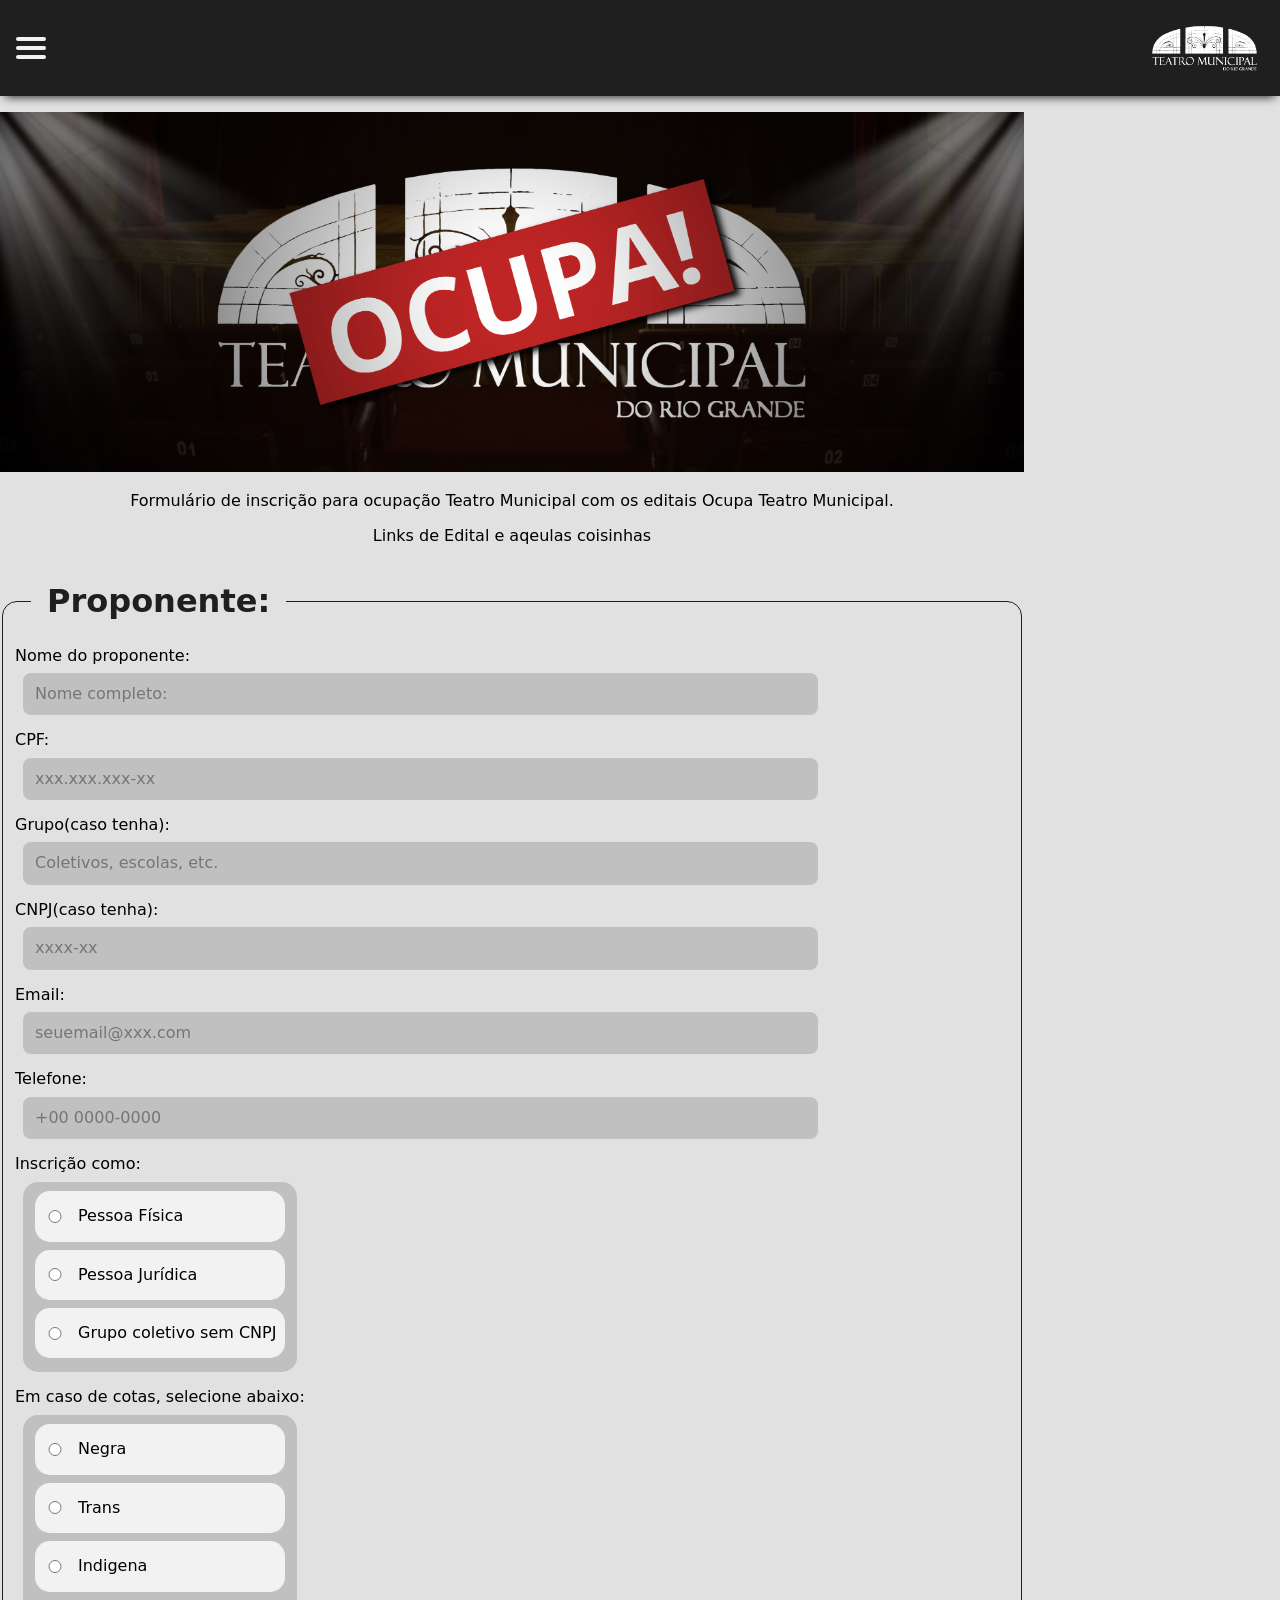
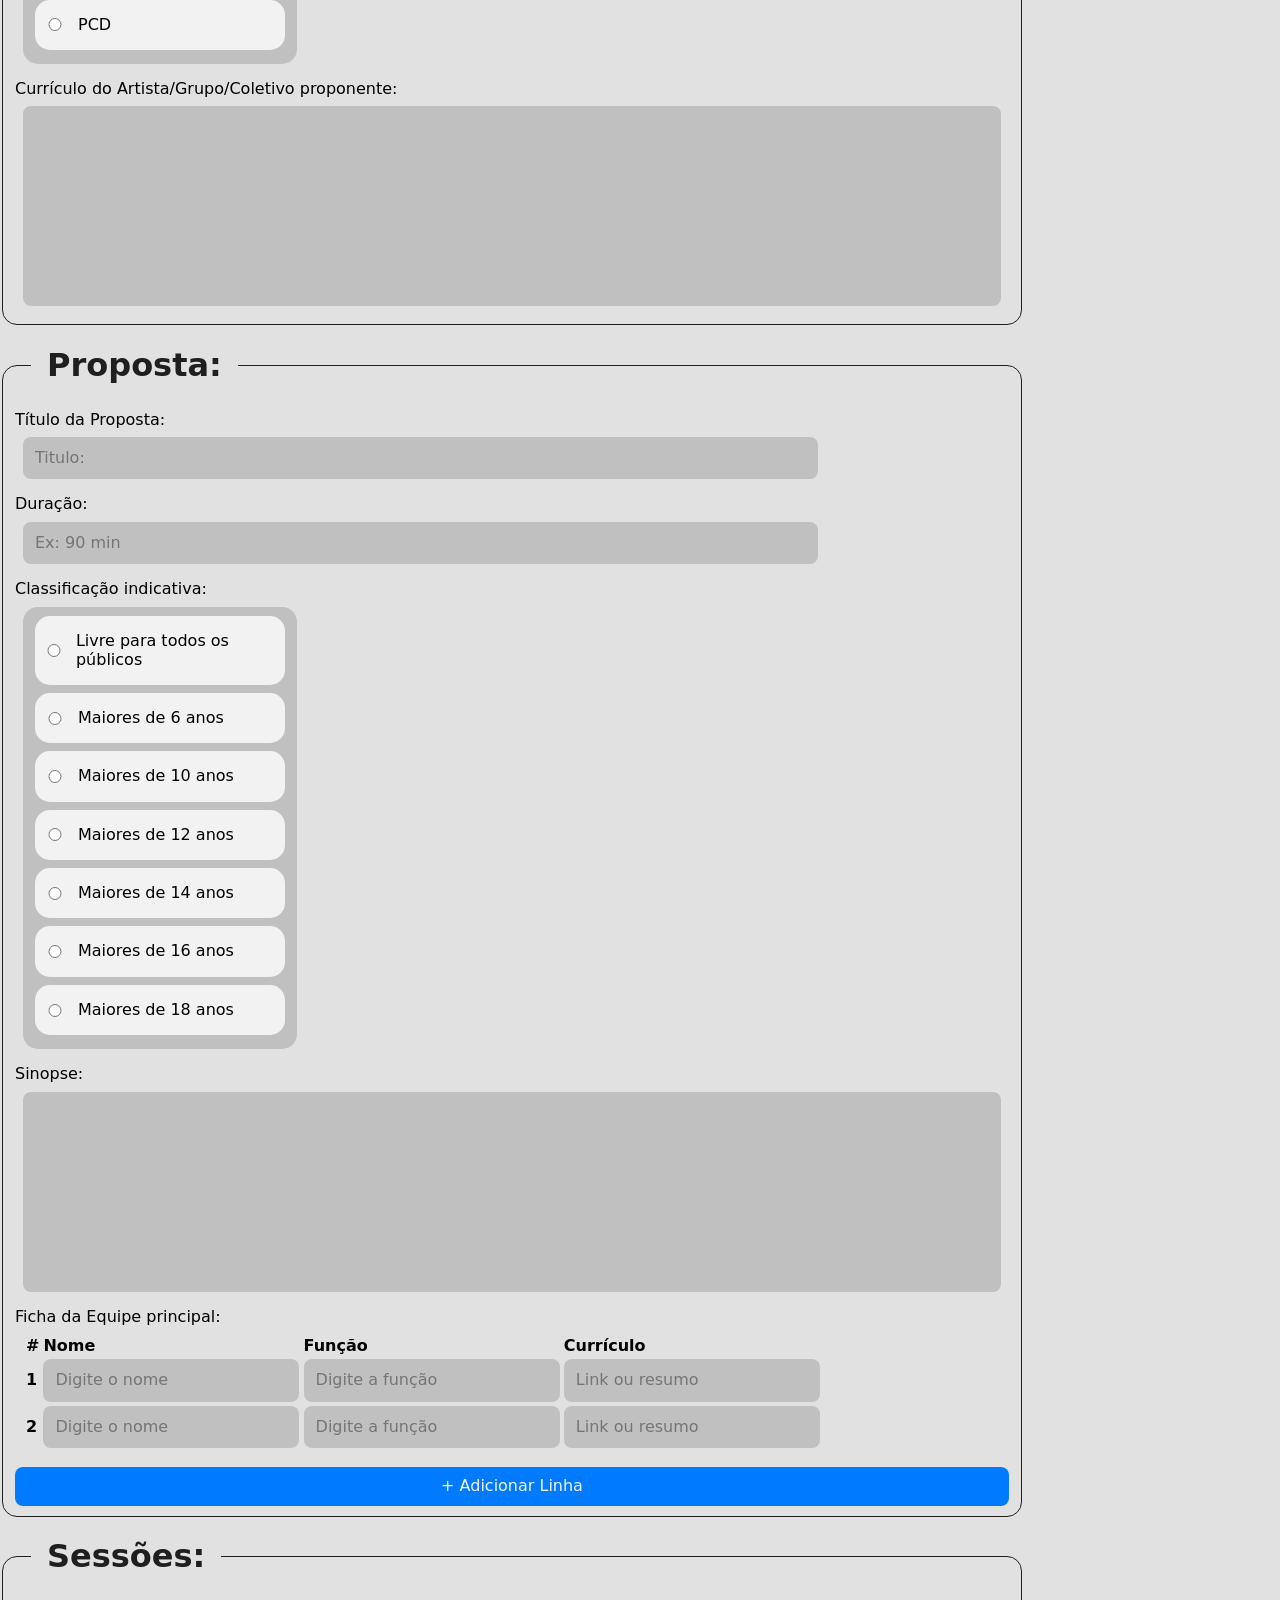
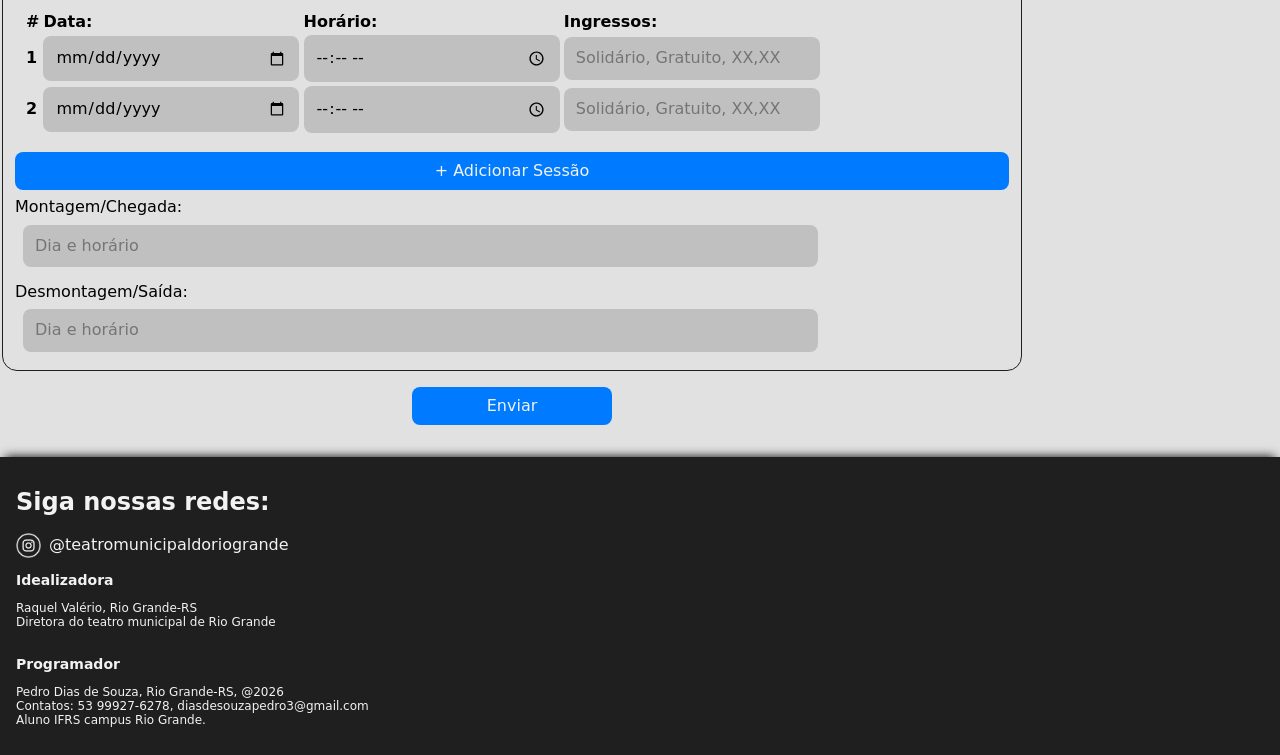
==== cadastro.html @ 5f82aa3b "front semi responsivo" ====
<!DOCTYPE html>
<html lang="pt-br">
<head>
    <meta charset="UTF-8">
    <meta name="viewport" content="width=device-width, initial-scale=1.0">
    <meta name="author" content="Pedro Dias de Souza">
    <meta property="og:title" content="Ocupa Teatro Municipal">
    <meta property="og:description" content="...">
    <meta property="og:url" content="https://teatromunicipaldoriogrande.com">

    <link rel="shortcut icon" href="img/logo.png" type="image/x-icon">

    <link rel="preconnect" href="https://fonts.googleapis.com">
    <link rel="preconnect" href="https://fonts.gstatic.com" crossorigin>
    <link href="https://fonts.googleapis.com/css2?family=Cinzel:wght@400..900&family=Playfair+Display:ital,wght@0,400..900;1,400..900&family=Roboto+Slab:wght@100..900&display=swap" rel="stylesheet">

    <link rel="stylesheet" href="https://cdnjs.cloudflare.com/ajax/libs/modern-normalize/3.0.1/modern-normalize.min.css" integrity="sha512-q6WgHqiHlKyOqslT/lgBgodhd03Wp4BEqKeW6nNtlOY4quzyG3VoQKFrieaCeSnuVseNKRGpGeDU3qPmabCANg==" crossorigin="anonymous" referrerpolicy="no-referrer" />
    <link rel="stylesheet" type="text/css" href="style.css">
    <title>Formulário - Ocupa Teatro Municipal</title>
</head>

<body>
    <meu-header id="Bem-vindo"></meu-header>

    <nav>
        <img src="img/ocupa_banner.png" alt="ocupa_banner" id="banner">
        <p>Formulário de inscrição para ocupação Teatro Municipal com os editais Ocupa Teatro Municipal.</p>
        <p>Links de Edital e aqeulas coisinhas</p>
    </nav>

    <main>
    <form>

        <fieldset>
            <legend><h1>Proponente:</h1></legend>

            <label for="proponente">Nome do proponente:
                <input type="text" placeholder="Nome completo:" id="proponente" required>
            </label>

            <label for="cpf">CPF:
                <input type="text" placeholder="xxx.xxx.xxx-xx" id="cpf" required>
            </label>

            <label for="coletivo">Grupo(caso tenha):
                <input type="text" placeholder="Coletivos, escolas, etc." id="coletivo">
            </label>
        
            <label for="cnpj">CNPJ(caso tenha):
                <input type="text" placeholder="xxxx-xx" id="cnpj">
            </label>
            
            <label for="email">Email:
                <input type="email" placeholder="seuemail@xxx.com" id="email" required>
            </label>

            <label for="email">Telefone:
                <input type="tel" placeholder="+00 0000-0000" id="telefone" required>
            </label>

            <label>Inscrição como:
                <fieldset id="indicativa">
                    <label>
                        <input type="radio" name="inscricao" id="inscricao">
                        <p>Pessoa Física</p>
                    </label>
                    
                    <label>
                        <input type="radio" name="inscricao" id="inscricao">
                        <p>Pessoa Jurídica</p>
                    </label>
    
                    <label>
                        <input type="radio" name="inscricao" id="inscricao">
                        <p>Grupo coletivo sem CNPJ</p>
                    </label>
                </fieldset>
            </label>

            <label>Em caso de cotas, selecione abaixo:
                <fieldset id="indicativa">
                    <label>
                        <input type="radio" name="inscricao" id="inscricao">
                        <p>Negra</p>
                    </label>
                        
                    <label>
                        <input type="radio" name="inscricao" id="inscricao">
                        <p>Trans</p>
                    </label>
        
                    <label>
                        <input type="radio" name="inscricao" id="inscricao">
                        <p>Indigena</p>
                    </label>

                    <label>
                        <input type="radio" name="inscricao" id="inscricao">
                        <p>PCD</p>
                    </label>
                </fieldset>
            </label>

            <label for="curriculo">Currículo do Artista/Grupo/Coletivo proponente:
                <textarea name="Curriculo" id="curriculo" required></textarea>
            </label>

        </fieldset>

        <fieldset>
            <legend><h1>Proposta:</h1></legend>

            <label for="titulo">Título da Proposta:
                <input type="text" placeholder="Titulo:" id="titulo" required>
            </label>

            <label for="duracao">Duração:
                <input type="text" placeholder="Ex: 90 min" id="duracao" required>
            </label>

            <label>Classificação indicativa:
                <fieldset id="indicativa">
                    <label>
                        <input type="radio" name="publico" id="publico">
                        <p>Livre para todos os públicos</p>
                    </label>
                    
                    <label>
                        <input type="radio" name="publico" id="publico">
                        <p>Maiores de 6 anos</p>
                    </label>
    
                    <label>
                        <input type="radio" name="publico" id="publico">
                        <p>Maiores de 10 anos</p>
                    </label>
    
                    <label>
                        <input type="radio" name="publico" id="publico">
                        <p>Maiores de 12 anos</p>
                    </label>

                    <label>
                        <input type="radio" name="publico" id="publico">
                        <p>Maiores de 14 anos</p>
                    </label>
    
                    <label>
                        <input type="radio" name="publico" id="publico">
                        <p>Maiores de 16 anos</p>
                    </label>
    
                    <label>
                        <input type="radio" name="publico" id="publico">
                        <p>Maiores de 18 anos</p>
                    </label>
                </fieldset>
            </label>
            
            <label for="sinopse">Sinopse:
                <textarea name="Sinopse" id="sinopse" required></textarea>
            </label>

            <label>Ficha da Equipe principal:
            <table id="tabelaequipe">
            <thead>
            <tr>
            <th class="col-num">#</th>
            <th><label>Nome</label></th>
            <th><label>Função</label></th>
            <th><label>Currículo</label></th>
            </tr>
            </thead>
            <tbody>
            <tr>
            <td class="col-num">1</td>
            <td><input type="text" placeholder="Digite o nome"></td>
            <td><input type="text" placeholder="Digite a função"></td>
            <td><input type="text" placeholder="Link ou resumo"></td>
            </tr>
            <tr>
            <td class="col-num">2</td>
            <td><input type="text" placeholder="Digite o nome"></td>
            <td><input type="text" placeholder="Digite a função"></td>
            <td><input type="text" placeholder="Link ou resumo"></td>
            </tr>
            </tbody>
            </table>
            </label>

            <button type="button" onclick="novalinha()">+ Adicionar Linha</button>
            
        </fieldset>

        <fieldset>
            <legend><h1>Sessões:</h1></legend>

            <label>
            <table id="tabeladatas">
            <thead>
            <tr>
                <th class="col-num">#</th>
                <th><label>Data:</label></th>
                <th><label>Horário:</label></th>
                <th><label>Ingressos:</label></th>
            </tr>
            </thead>
            <tbody>
            <tr>
                <td class="col-num">1</td>
                <td> <input type="date" id="datas"></td>
                <td><input type="time" id="horario"></td>
                <td><input type="text" placeholder="Solidário, Gratuito, XX,XX"></td>
            </tr>
            <tr>
                <td class="col-num">2</td>
                <td> <input type="date" id="datas"></td>
                <td><input type="time" id="horario"></td>
                <td><input type="text" placeholder="Solidário, Gratuito, XX,XX"></td>
            </tr>
            </tbody>
            </table>
            </label>

            <button type="button" onclick="novadata()">+ Adicionar Sessão</button>

            <label for="chegada">Montagem/Chegada:
                <input type="text" placeholder="Dia e horário" id="chegada" required>
            </label>

            <label for="saida">Desmontagem/Saída:
                <input type="text" placeholder="Dia e horário" id="saida" required>
            </label>
            
        </fieldset>
        
        <button type="submit" id="submit_evento">Enviar</button>

    </form>
    </main>

    <meu-footer></meu-footer>

    <script src="script.js"></script>

</body>
</html>
---- style.css ----
:root{
    scroll-behavior: smooth;
    --fonte1: 'Cinzel', serif;
    --fonte2:
}

body{
    background-color: #e1e1e1;
    min-height: 100vh;
}

main h1 {
  display: flex;
  align-items: center;
  gap: 16px;
}

h1::before, h1::after {
  content: "";
  flex: 1;
  height: 1px;
  background-color: #1f1f1f;
}

/*-------------------------------AAAAAAAAAAAAAA--------------------------------*/

header{
    color: #F2F2F2;
    display: flex;
    justify-content: space-between;
    align-items: center;
    background-color: #1f1f1f;
    overflow: visible;
    padding: 1rem;
    box-shadow: 0px 5px 10px -5px rgb(0, 0, 0);
}


header nav {
    position: relative;
    display: inline-block;
    width: 30px;

    label {
        display: flex;
        flex-direction: column;
        justify-content: space-between;
        height: 22px;
        cursor: pointer;
    }

    ul {
    display: none;
    position: absolute;
    background-color: #f9f9f9;
    list-style: none;
    padding: 0px;
    box-shadow: 3px 3px 8px rgb(60, 60, 60);
    border-radius: 10px;
    overflow: hidden;
    min-width: 150px;
}

    ul li a {
        display: block;
        padding: 6px;
        margin-block: 16px;
        color: #333;
        text-decoration: none;
        text-align: left;
    }

    ul li a:hover {
        background-color: #ddd;
    }

    h2{
        background-color: #3f3f3f;
        color: #F2F2F2;
    }
}

#menu {
  display: none;
}

span {
  display: block;
  width: 100%;
  height: 4px;
  background-color: #F2F2F2;
  border-radius: 2px;
}

#menu:checked ~ ul {
    display: block;
}


#logo{
    width: auto;
    height: 10vw;
    overflow: hidden;
}


/*-------------------------------MAIN--------------------------------*/

#banner{
    width: 100%;
    margin: 0px;
    margin-top: 1rem;
}

nav{
    display: block;
    align-self: center;
    text-align: center;

    img{
        height: auto;
        width: 125px;
        margin: 5px;
    }
}

.assuntos{
    background-color: #F2F2F2;
    box-shadow: 3px 3px 8px rgb(60, 60, 60);
    margin: 5vw;
    border-radius: 15px;
    overflow: hidden;

    p{
        font-size: 18px;
        width: 90%;
        padding: 1rem;
    }
}

h2{
    background-color: #4e8d4e;
    color: #efebc6;
    margin: 0;
    padding: 0.75rem;
}

.h2azul{background-color: #375da6;}
.h2laranja{background-color: #d96826;}
.h2amarelo{background-color: #522e6b;}


/*--------------------------COMENTARIOS---------------------------------*/


.comentarios {
    display: flex;
    flex-direction: column;
    align-items: center;
    justify-items: center;
}

#comentarios{
    width: 90%;
    background-color: #F2F2F2;
    border-radius: 1rem;
    border: none;
    box-shadow: 5px 5px 10px black;
    padding: 0px;
    overflow: hidden;

    button{width: 150px; margin-left: 8px; margin-bottom: 8px;}
}

#postados{
    height: 500px;
    overflow: scroll;
}

input{
    width: 80%;
    justify-self: start;
    border-radius: 8px;
    padding: 12px;
    background-color: rgb(192, 192, 192);
    border: none;
    margin: 8px;
}

textarea{
    height: 200px;
    background-color: rgb(192, 192, 192);
    border: none;
    padding: 1rem;
    border-radius: 0.5rem;
    resize: none;
    margin: 8px;
}

 button { 
    cursor: pointer; 
    background-color: #007bff; 
    color: #F2F2F2; 
    border: none;
    padding: 10px;
    border-radius: 8px;
}

button:hover { background-color: #0056b3; cursor: pointer; }
.btn-edit { background-color: #ffc107; }
.btn-delete { background-color: #dc3545; }
#mensagem { color: green; font-weight: bold; margin: 8px;}
.oculto { display: none; }
#submit_evento {width: 200px; align-self: center; margin-top: 16px;}


/*--------------------------TUDO DO FOOTER---------------------------------*/


footer{
    display: flex;
    flex-direction: column;
    box-shadow: 0px -5px 10px -5px rgb(0, 0, 0);
    background-color: #1f1f1f;
    font-size: 12px;
    margin-top: 2rem;
    padding: 1rem;
    color: #F2F2F2;
}

footer img{
    width: 25px;
    margin-right: 0.5rem;
}

footer div{
    display: flex;
    align-items: center;
    font-size: 16px;

    a:hover{text-decoration: underline #F2F2F2 1px;}
}

a{color: #F2F2F2; text-decoration: none;}

/*--------------------------BOTÕES---------------------------------*/


#ini{
    margin: 1rem;
    position: fixed;
    bottom: 10px; right: 10px;

    img{
        width: auto;
        height: 60px;
    }
}

.pcs{margin: 0px;}


.letramaior::first-letter{font-size: 32px;}


form { 
    display: flex; 
    flex-direction: column;
}

fieldset {
  display: flex;
  flex-direction: column;
  border-radius: 15px;
  border: #1f1f1f solid 1.5px;
  gap: 8px;
}

legend{ color: #1f1f1f; margin-left: 1rem;}

#indicativa label{
    display: flex;
    flex-direction: row;
    align-items: center;
    background-color: #F2F2F2;
    border-radius: 15px;
    width: 250px;
    margin-block: 4px;
}

#indicativa{
    background-color: rgb(192, 192, 192);
    border: none;
    border-radius: 15px;
    gap: 0px;
    max-width:max-content;
    margin: 8px;
}

input[type="radio"]{
    width: 30px;
    margin-left: 5px;
}

label{
    display: flex;
    flex-direction: column;
}

table {
    width: 100%;
    max-width: 800px;
    margin: 8px;
}

th, td {
    text-align: left;
}

.col-num {
    text-align: left;
    font-weight: bold;
}

td input{
    width: 20vw;
    margin: 0px;
}

.emcartaz {
    display: flex;
    flex-wrap: wrap;
    justify-content: center;
    color: #e1e1e1;

    div{
        width: 40vw;
        background-color: #1f1f1f;
        margin: 8px;
    }
    img{width:inherit; border: solid 3px #1f1f1f;}
    p{padding-inline: 16px; font-size: 12px;}
}

#vermais{
    display: flex;
    justify-self: center;
}

/*-------------------------------------Responsividade-------------------------------------*/

@media (min-width: 768px) {

    main, nav{
        width: 80%;
        justify-self: center;
    }

    #logo{
        height: 5vw;
        width: auto;
    }

    .comentarios {
        display: grid;
        grid-template-columns: repeat(2, 45vw);
    }

    .emcartaz{
        display: flex;
        flex-direction: row;
    }

    .emcartaz div{width: 17vw;}

}
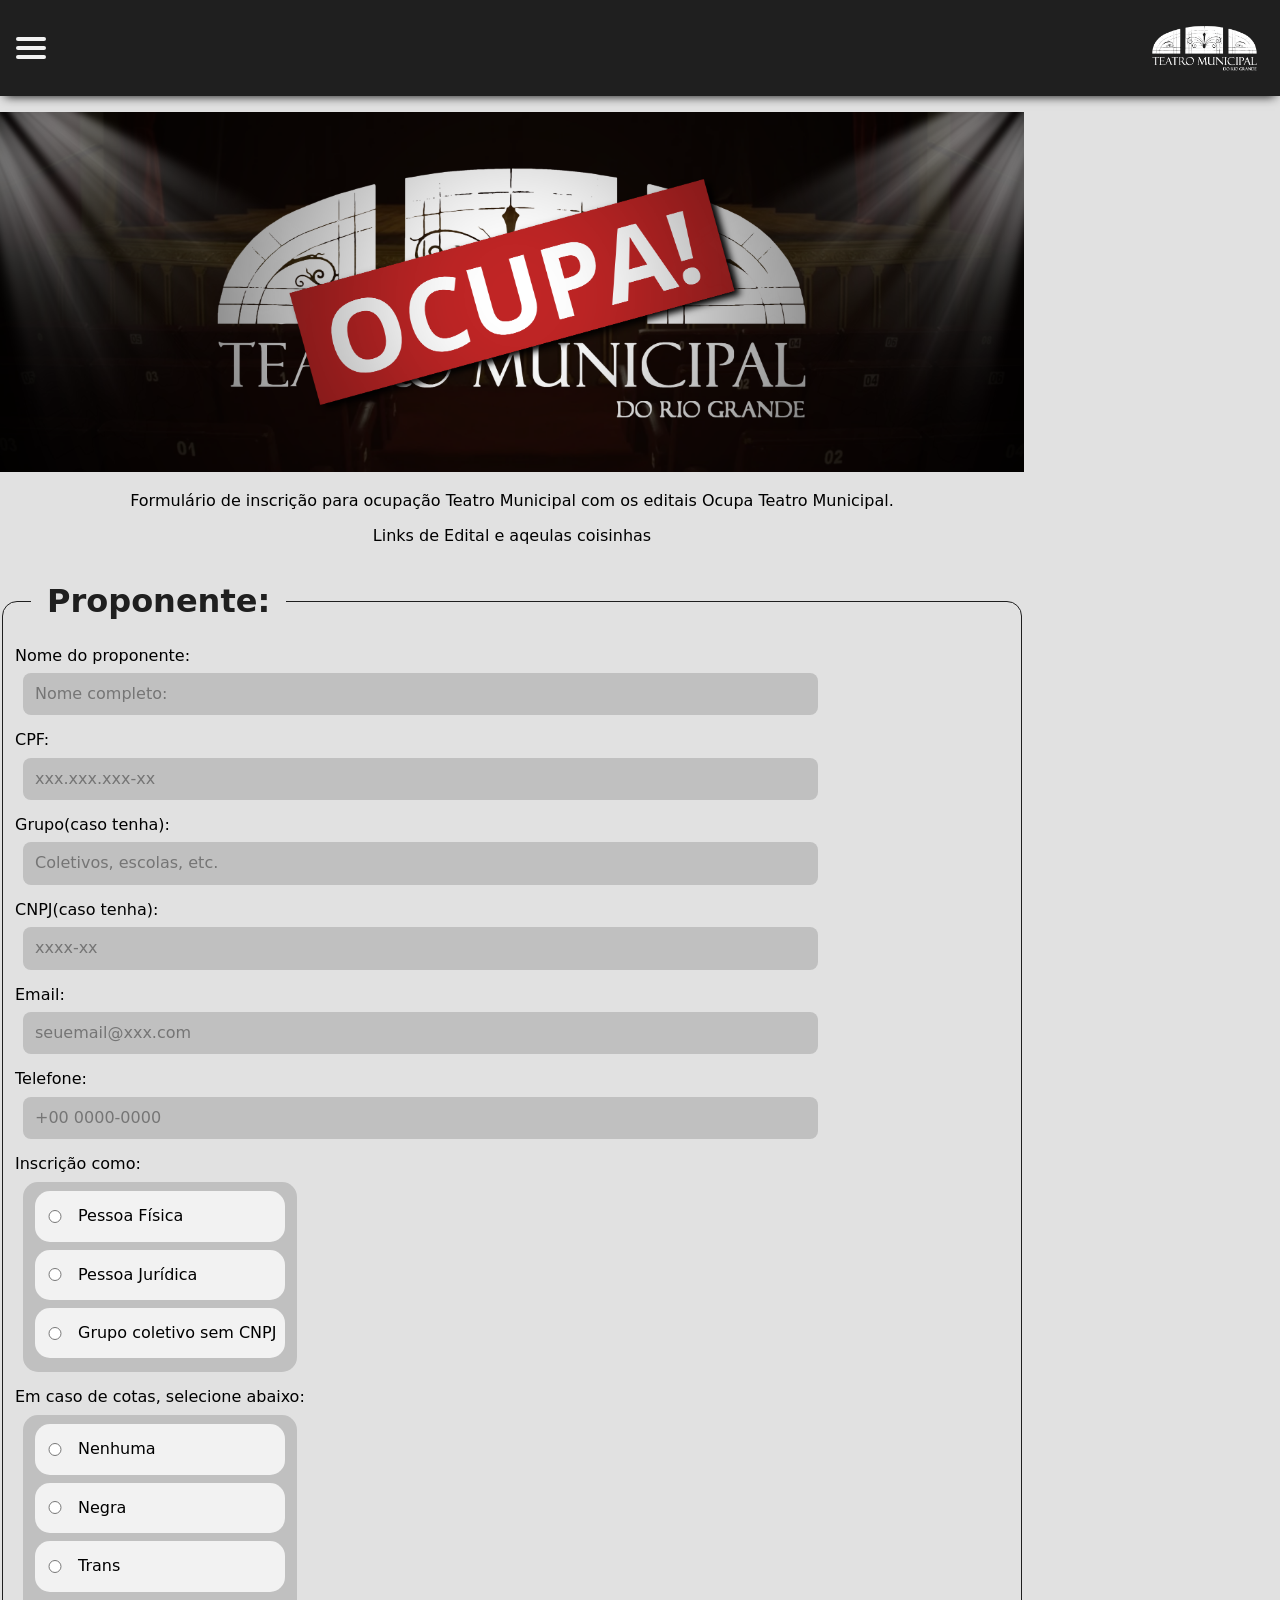
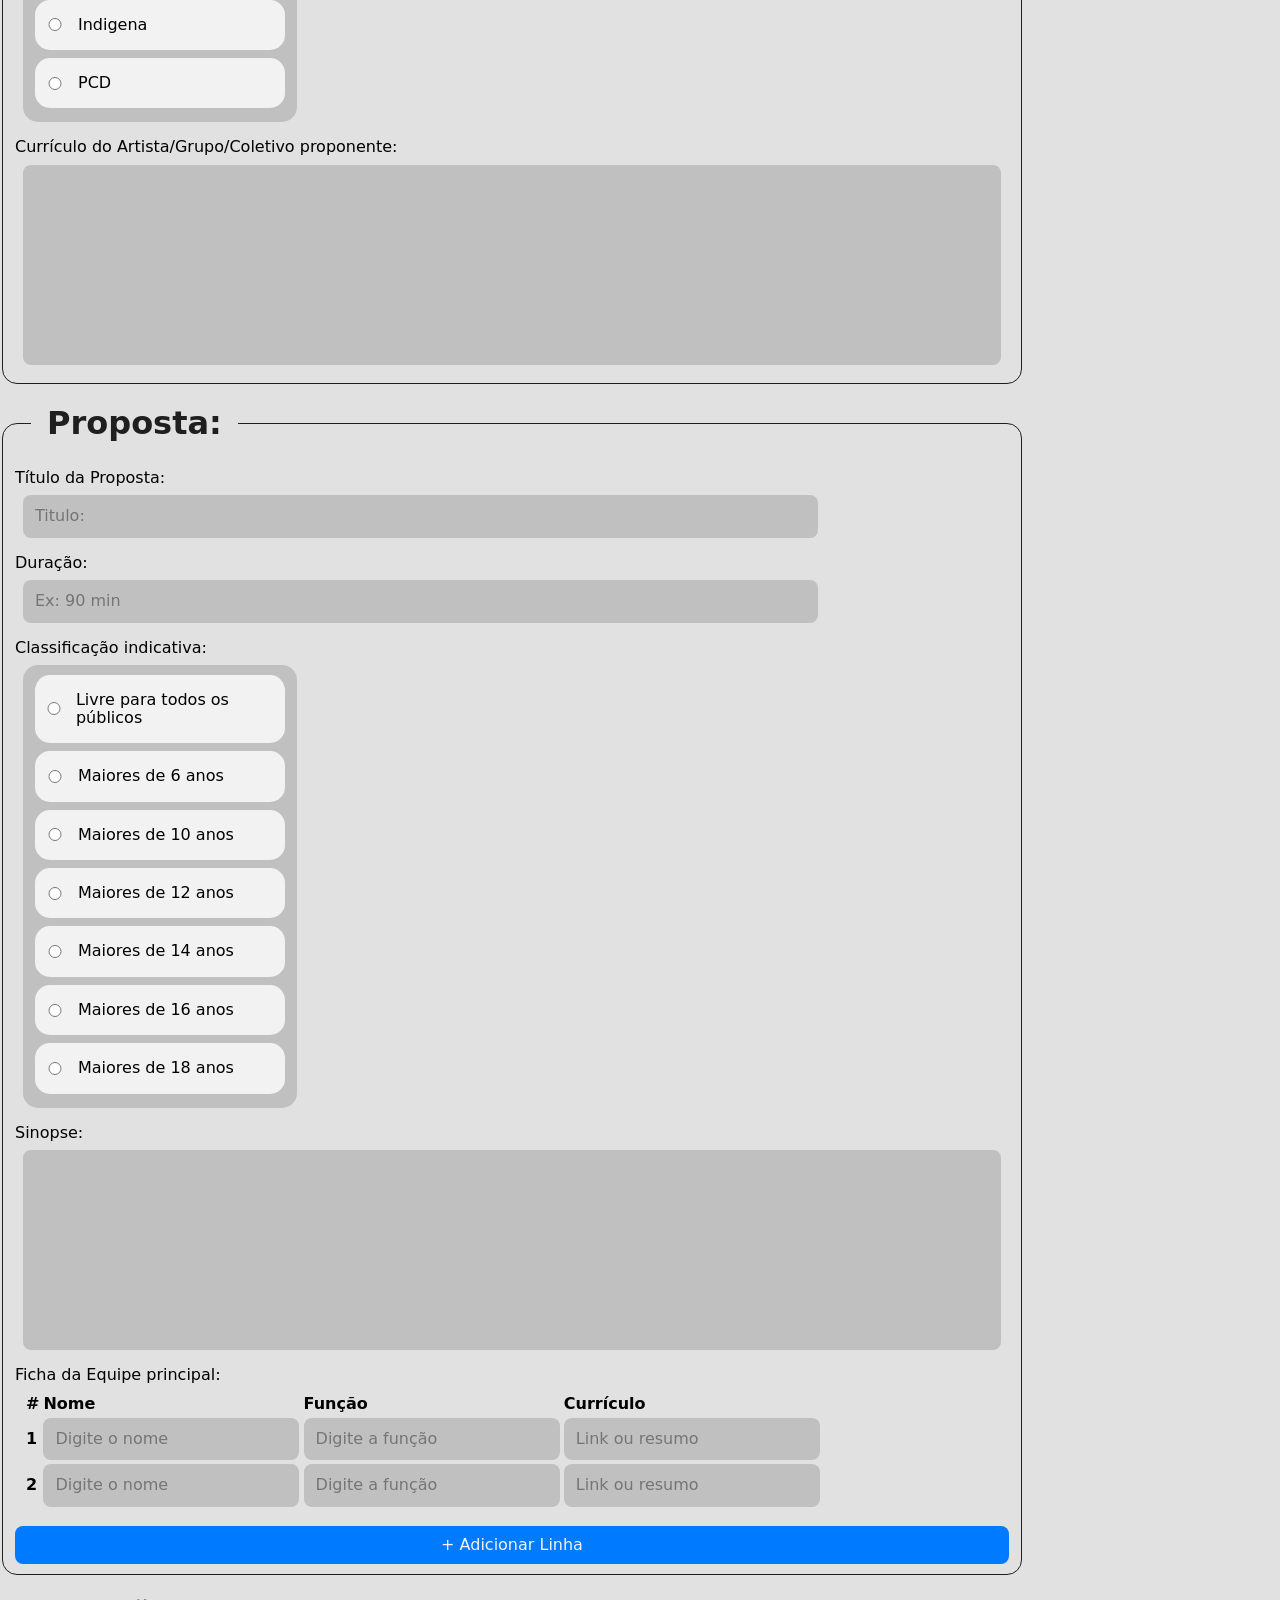
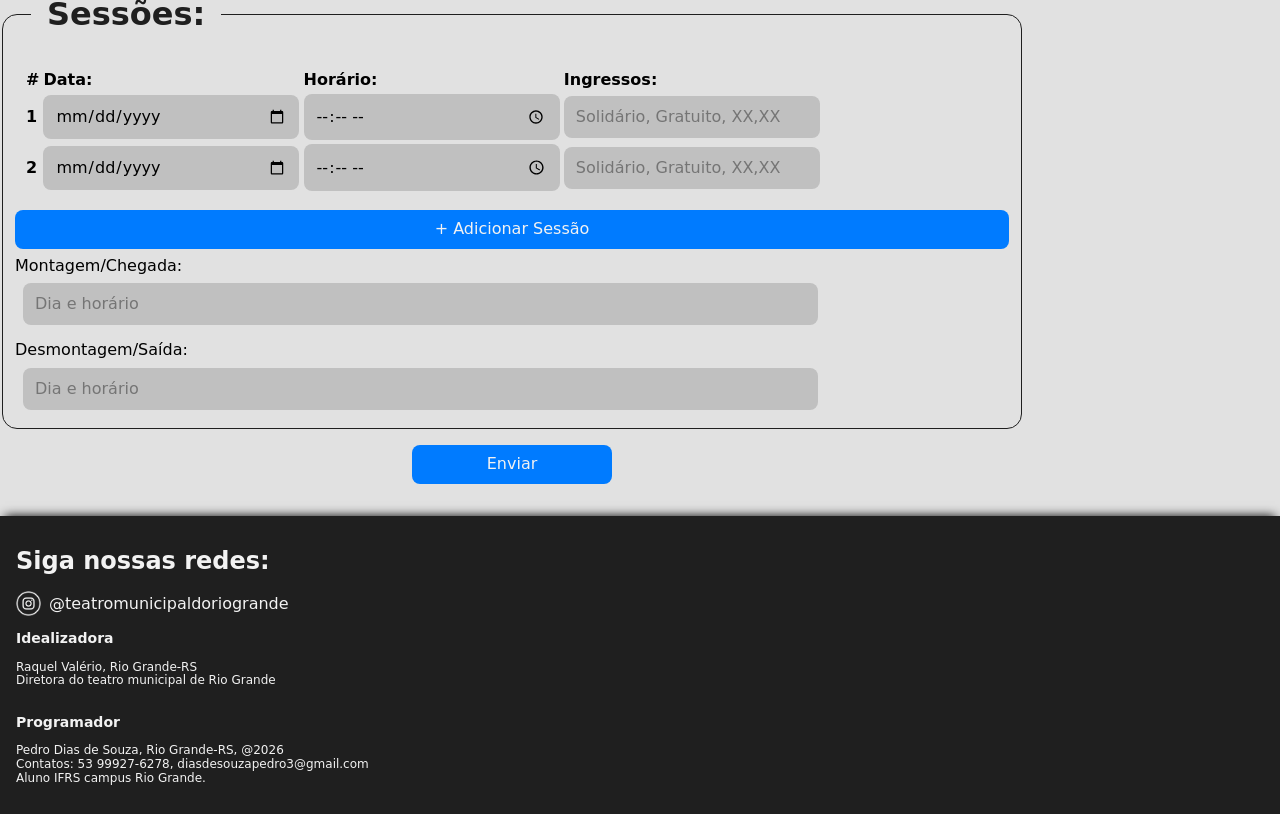
==== commit 54cc3d90: "corrigindo detalhes pra começar o inferno" ====
--- a/cadastro.html
+++ b/cadastro.html
@@ -10,12 +10,7 @@
 
     <link rel="shortcut icon" href="img/logo.png" type="image/x-icon">
 
-    <link rel="preconnect" href="https://fonts.googleapis.com">
-    <link rel="preconnect" href="https://fonts.gstatic.com" crossorigin>
-    <link href="https://fonts.googleapis.com/css2?family=Cinzel:wght@400..900&family=Playfair+Display:ital,wght@0,400..900;1,400..900&family=Roboto+Slab:wght@100..900&display=swap" rel="stylesheet">
-
-    <link rel="stylesheet" href="https://cdnjs.cloudflare.com/ajax/libs/modern-normalize/3.0.1/modern-normalize.min.css" integrity="sha512-q6WgHqiHlKyOqslT/lgBgodhd03Wp4BEqKeW6nNtlOY4quzyG3VoQKFrieaCeSnuVseNKRGpGeDU3qPmabCANg==" crossorigin="anonymous" referrerpolicy="no-referrer" />
-    <link rel="stylesheet" type="text/css" href="style.css">
+    <link rel="stylesheet" type="text/css" href="css/style.css">
     <title>Formulário - Ocupa Teatro Municipal</title>
 </head>
 
@@ -29,7 +24,7 @@
     </nav>
 
     <main>
-    <form>
+    <form id="cadastro">
 
         <fieldset>
             <legend><h1>Proponente:</h1></legend>
@@ -61,17 +56,17 @@
             <label>Inscrição como:
                 <fieldset id="indicativa">
                     <label>
-                        <input type="radio" name="inscricao" id="inscricao">
+                        <input type="radio" name="inscricao" id="inscricao" value="1" required>
                         <p>Pessoa Física</p>
                     </label>
                     
                     <label>
-                        <input type="radio" name="inscricao" id="inscricao">
+                        <input type="radio" name="inscricao" id="inscricao" value="2">
                         <p>Pessoa Jurídica</p>
                     </label>
     
                     <label>
-                        <input type="radio" name="inscricao" id="inscricao">
+                        <input type="radio" name="inscricao" id="inscricao" value="3">
                         <p>Grupo coletivo sem CNPJ</p>
                     </label>
                 </fieldset>
@@ -80,22 +75,27 @@
             <label>Em caso de cotas, selecione abaixo:
                 <fieldset id="indicativa">
                     <label>
-                        <input type="radio" name="inscricao" id="inscricao">
+                        <input type="radio" name="cotas" id="cotas" value="1" required>
+                        <p>Nenhuma</p>
+                    </label>
+
+                    <label>
+                        <input type="radio" name="cotas" id="cotas" value="2">
                         <p>Negra</p>
                     </label>
                         
                     <label>
-                        <input type="radio" name="inscricao" id="inscricao">
+                        <input type="radio" name="cotas" id="cotas" value="3">
                         <p>Trans</p>
                     </label>
         
                     <label>
-                        <input type="radio" name="inscricao" id="inscricao">
+                        <input type="radio" name="cotas" id="cotas" value="4">
                         <p>Indigena</p>
                     </label>
 
                     <label>
-                        <input type="radio" name="inscricao" id="inscricao">
+                        <input type="radio" name="cotas" id="cotas" value="5">
                         <p>PCD</p>
                     </label>
                 </fieldset>
@@ -121,37 +121,37 @@
             <label>Classificação indicativa:
                 <fieldset id="indicativa">
                     <label>
-                        <input type="radio" name="publico" id="publico">
+                        <input type="radio" name="publico" id="publico" value="1" required>
                         <p>Livre para todos os públicos</p>
                     </label>
                     
                     <label>
-                        <input type="radio" name="publico" id="publico">
+                        <input type="radio" name="publico" id="publico" value="2">
                         <p>Maiores de 6 anos</p>
                     </label>
     
                     <label>
-                        <input type="radio" name="publico" id="publico">
+                        <input type="radio" name="publico" id="publico" value="3">
                         <p>Maiores de 10 anos</p>
                     </label>
     
                     <label>
-                        <input type="radio" name="publico" id="publico">
+                        <input type="radio" name="publico" id="publico" value="4">
                         <p>Maiores de 12 anos</p>
                     </label>
 
                     <label>
-                        <input type="radio" name="publico" id="publico">
+                        <input type="radio" name="publico" id="publico" value="5">
                         <p>Maiores de 14 anos</p>
                     </label>
     
                     <label>
-                        <input type="radio" name="publico" id="publico">
+                        <input type="radio" name="publico" id="publico" value="6">
                         <p>Maiores de 16 anos</p>
                     </label>
     
                     <label>
-                        <input type="radio" name="publico" id="publico">
+                        <input type="radio" name="publico" id="publico" value="7">
                         <p>Maiores de 18 anos</p>
                     </label>
                 </fieldset>
@@ -241,7 +241,7 @@
 
     <meu-footer></meu-footer>
 
-    <script src="script.js"></script>
-
+    <script src="js/cadastro.js"></script>
+    <script src="js/customelements.js"></script>
 </body>
 </html>
--- a/css/style.css
+++ b/css/style.css
@@ -0,0 +1,221 @@
+@import url('modern-normalize.css');
+@import url('variables.css');
+@import url('elements.css');
+@import url('main.css');
+
+#banner{
+    width: 100%;
+    margin: 0px;
+    margin-top: 1rem;
+}
+
+nav{
+    display: block;
+    align-self: center;
+    text-align: center;
+
+    img{
+        height: auto;
+        width: 150px;
+        margin: 5px;
+    }
+}
+
+.assuntos{
+    background-color: #F2F2F2;
+    box-shadow: 3px 3px 8px rgb(60, 60, 60);
+    margin: 5vw;
+    border-radius: 15px;
+    overflow: hidden;
+
+    p{
+        font-size: 18px;
+        width: 90%;
+        padding: 1rem;
+    }
+}
+
+.h2azul{background-color: #375da6;}
+.h2laranja{background-color: #d96826;}
+.h2amarelo{background-color: #522e6b;}
+
+
+/*--------------------------COMENTARIOS---------------------------------*/
+
+
+.comentarios {
+    display: flex;
+    flex-direction: column;
+    align-items: center;
+    justify-items: center;
+}
+
+#comentarios{
+    width: 90%;
+    background-color: #F2F2F2;
+    border-radius: 1rem;
+    border: none;
+    box-shadow: 5px 5px 10px black;
+    padding: 0px;
+    overflow: hidden;
+
+    button{width: 150px; margin-left: 8px; margin-bottom: 8px;}
+}
+
+#postados{
+    height: 500px;
+    overflow: scroll;
+}
+
+input{
+    width: 80%;
+    justify-self: start;
+    border-radius: 8px;
+    padding: 12px;
+    background-color: rgb(192, 192, 192);
+    border: none;
+    margin: 8px;
+}
+
+textarea{
+    height: 200px;
+    background-color: rgb(192, 192, 192);
+    border: none;
+    padding: 1rem;
+    border-radius: 0.5rem;
+    resize: none;
+    margin: 8px;
+}
+
+ button { 
+    cursor: pointer; 
+    background-color: #007bff; 
+    color: #F2F2F2; 
+    border: none;
+    padding: 10px;
+    border-radius: 8px;
+}
+
+button:hover { background-color: #0056b3; cursor: pointer; }
+.btn-edit { background-color: #ffc107; }
+.btn-delete { background-color: #dc3545; }
+#mensagem { color: green; font-weight: bold; margin: 8px;}
+.oculto { display: none; }
+#submit_evento {width: 200px; align-self: center; margin-top: 16px;}
+a{color: #F2F2F2; text-decoration: none;}
+
+/*--------------------------BOTÕES---------------------------------*/
+
+.pcs{margin: 0px;}
+
+
+.letramaior::first-letter{font-size: 32px;}
+
+
+form { 
+    display: flex; 
+    flex-direction: column;
+}
+
+fieldset {
+  display: flex;
+  flex-direction: column;
+  border-radius: 15px;
+  border: var(--corbase) solid 1.5px;
+  gap: 8px;
+}
+
+legend{color: var(--corbase); margin-left: 1rem;}
+
+#indicativa label{
+    display: flex;
+    flex-direction: row;
+    align-items: center;
+    background-color: #F2F2F2;
+    border-radius: 15px;
+    width: 250px;
+    margin-block: 4px;
+}
+
+#indicativa{
+    background-color: rgb(192, 192, 192);
+    border: none;
+    border-radius: 15px;
+    gap: 0px;
+    max-width:max-content;
+    margin: 8px;
+}
+
+input[type="radio"]{
+    width: 30px;
+    margin-left: 5px;
+}
+
+label{
+    display: flex;
+    flex-direction: column;
+}
+
+table {
+    width: 100%;
+    max-width: 800px;
+    margin: 8px;
+}
+
+th, td {
+    text-align: left;
+}
+
+.col-num {
+    text-align: left;
+    font-weight: bold;
+}
+
+td input{
+    width: 20vw;
+    margin: 0px;
+}
+
+.emcartaz {
+    display: flex;
+    flex-wrap: wrap;
+    justify-content: center;
+    color: #e1e1e1;
+
+    div{
+        width: 35vw;
+        background-color: #1f1f1f;
+        margin: 8px;
+    }
+    img{width:inherit; border: solid 3px #1f1f1f;}
+    p{padding-inline: 16px; font-size: 12px;}
+}
+
+/*-------------------------------------Responsividade-------------------------------------*/
+
+@media (min-width: 768px) {
+
+    main, nav{
+        width: 80%;
+        justify-self: center;
+        align-items: center;
+    }
+
+    #logo{
+        height: 5vw;
+        width: auto;
+    }
+
+    .comentarios {
+        display: grid;
+        grid-template-columns: repeat(2, 45vw);
+    }
+
+    .emcartaz{
+        display: flex;
+        flex-direction: row;
+    }
+
+    .emcartaz div{width: 17vw;}
+
+}
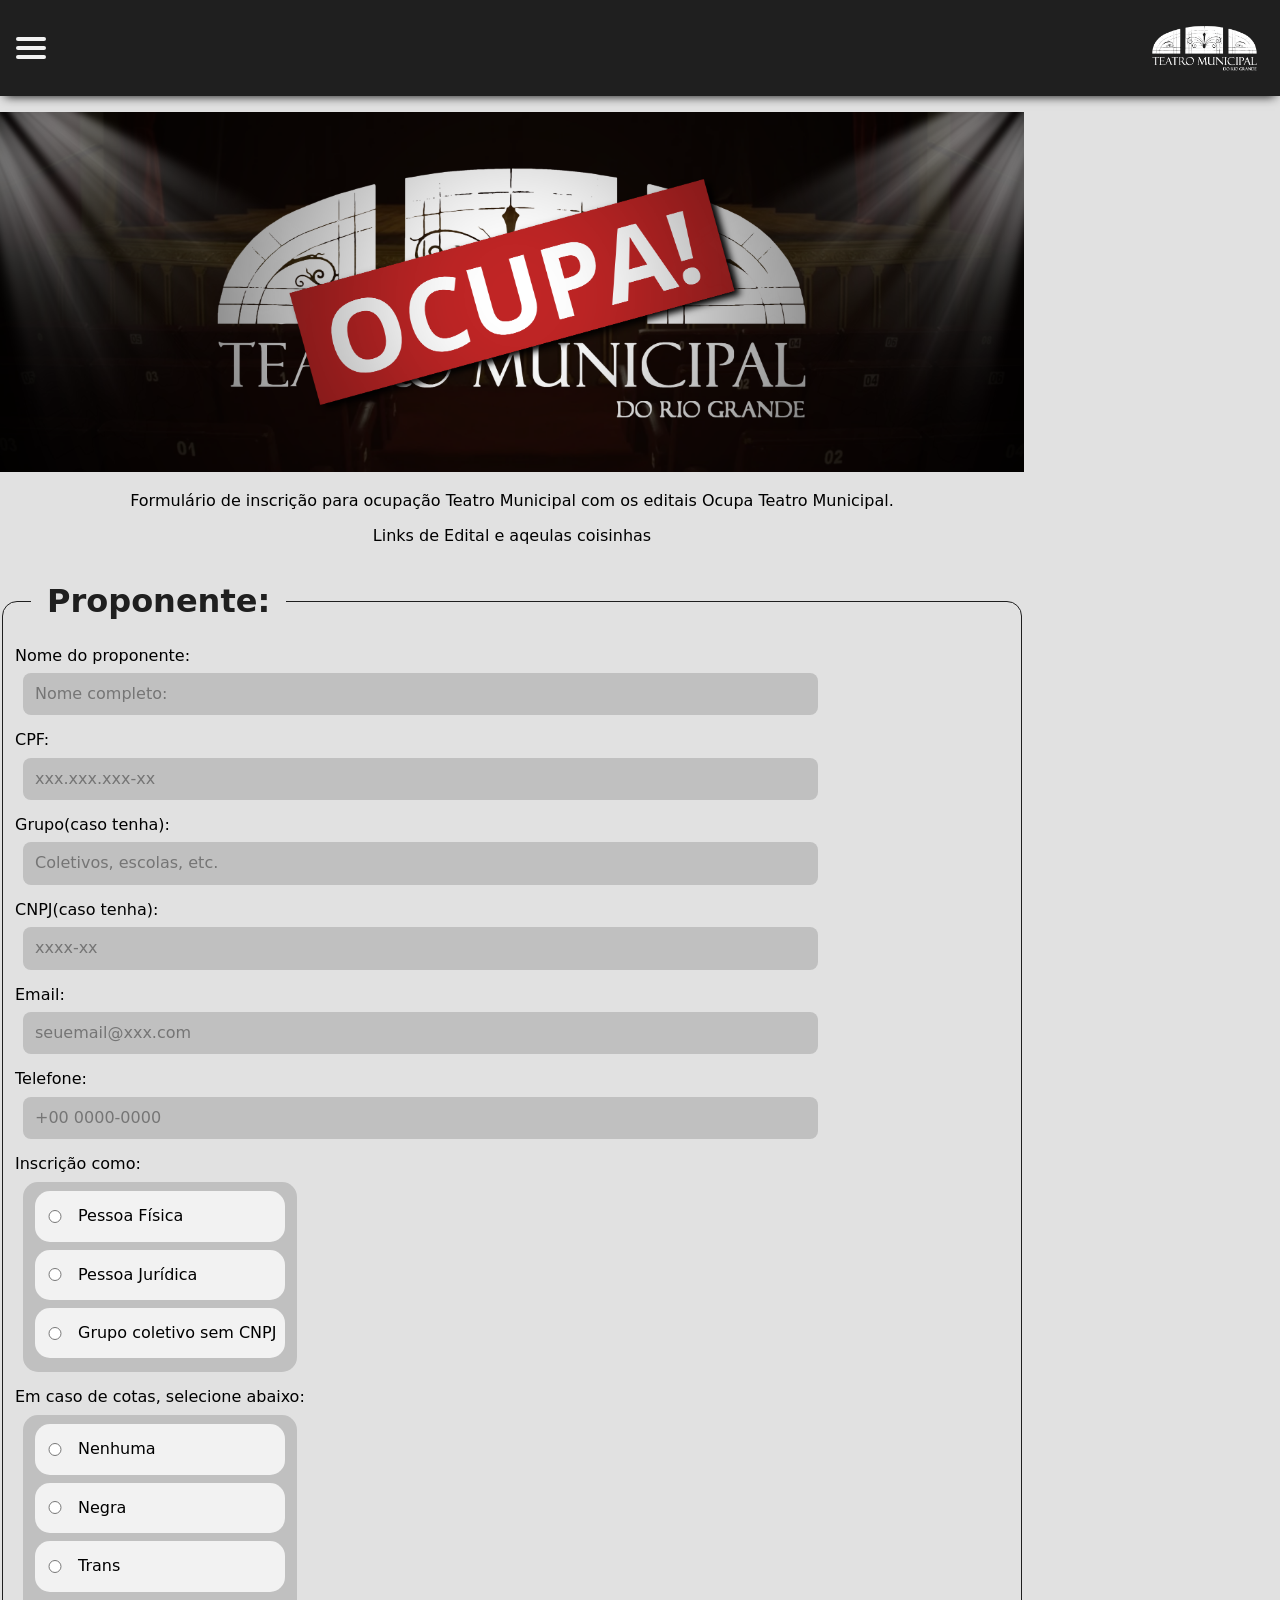
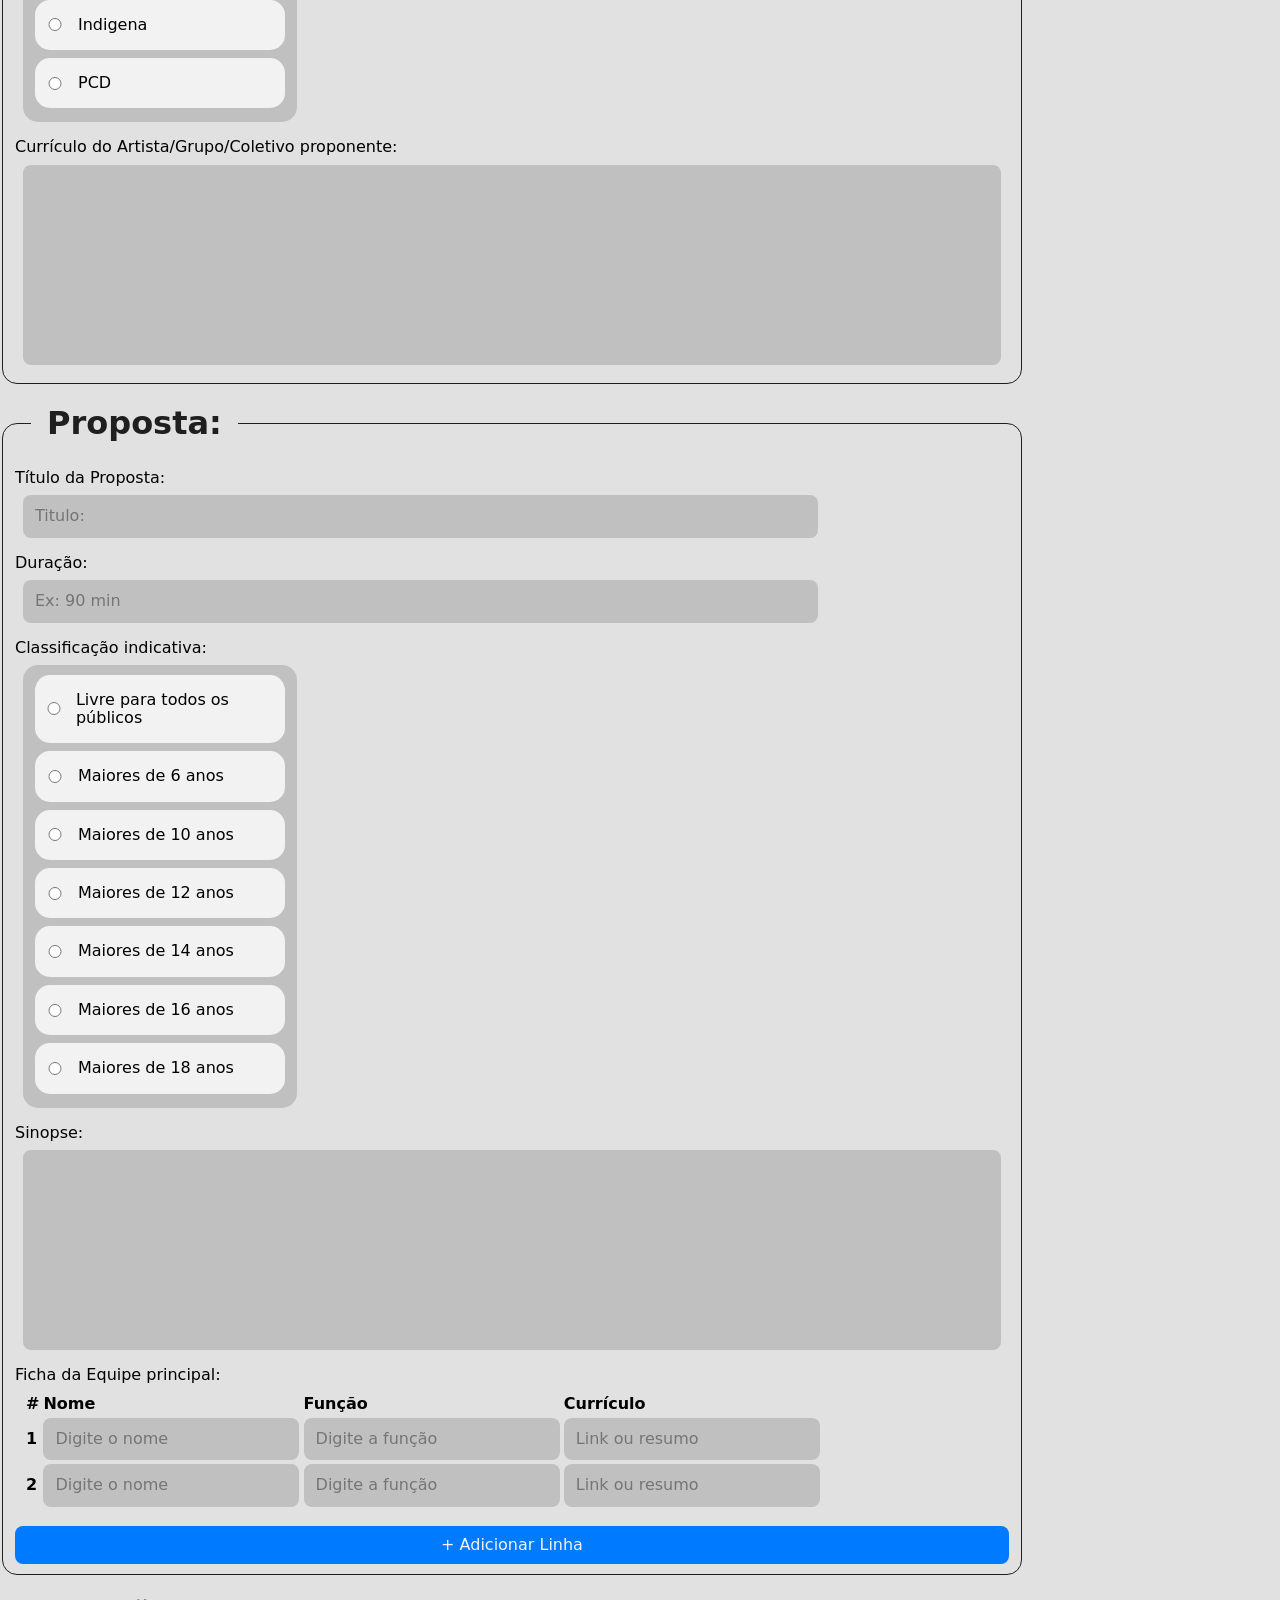
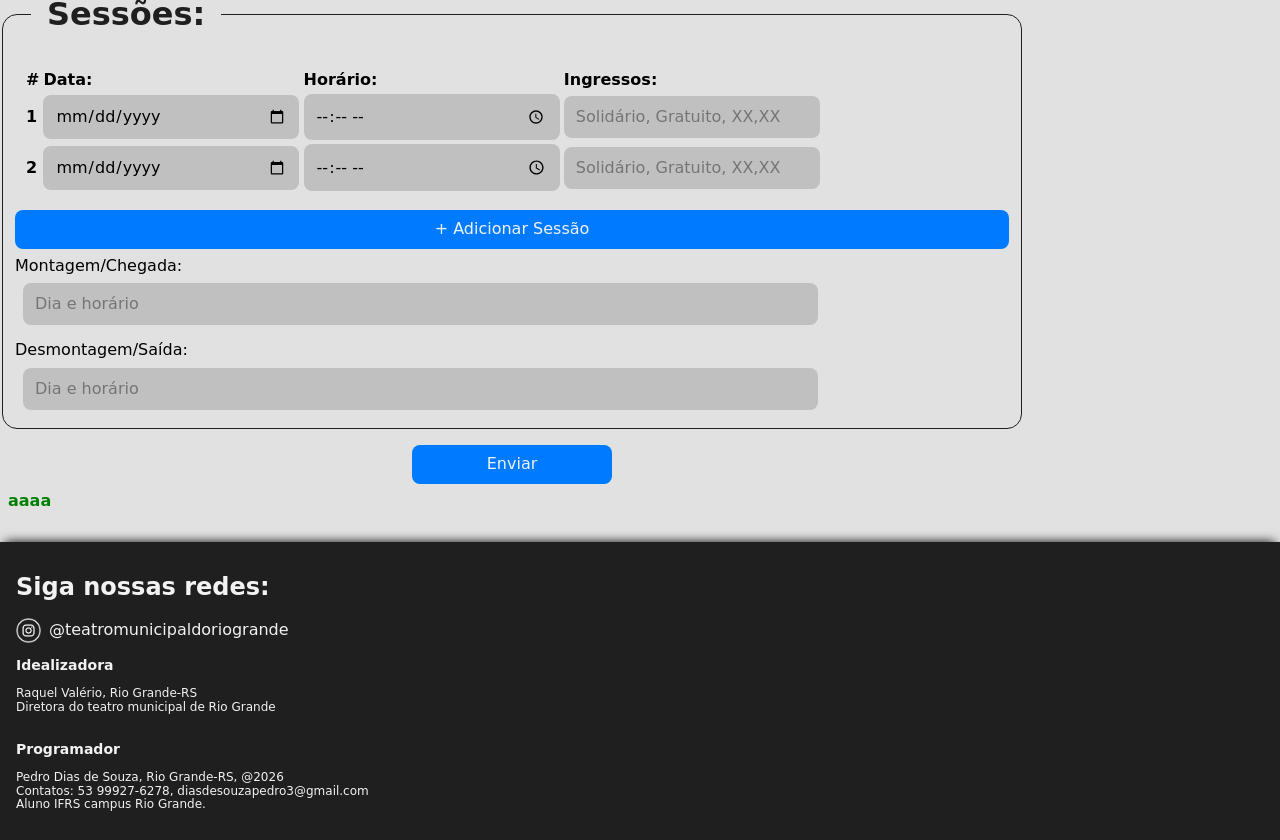
==== commit f040386c: "aaaaaaaa" ====
--- a/cadastro.html
+++ b/cadastro.html
@@ -115,7 +115,7 @@
             </label>
 
             <label for="duracao">Duração:
-                <input type="text" placeholder="Ex: 90 min" id="duracao" required>
+                <input type="number" placeholder="Ex: 90 min" id="duracao" required>
             </label>
 
             <label>Classificação indicativa:
@@ -237,6 +237,8 @@
         <button type="submit" id="submit_evento">Enviar</button>
 
     </form>
+
+    <div id="mensagem">aaaa</div>
     </main>
 
     <meu-footer></meu-footer>
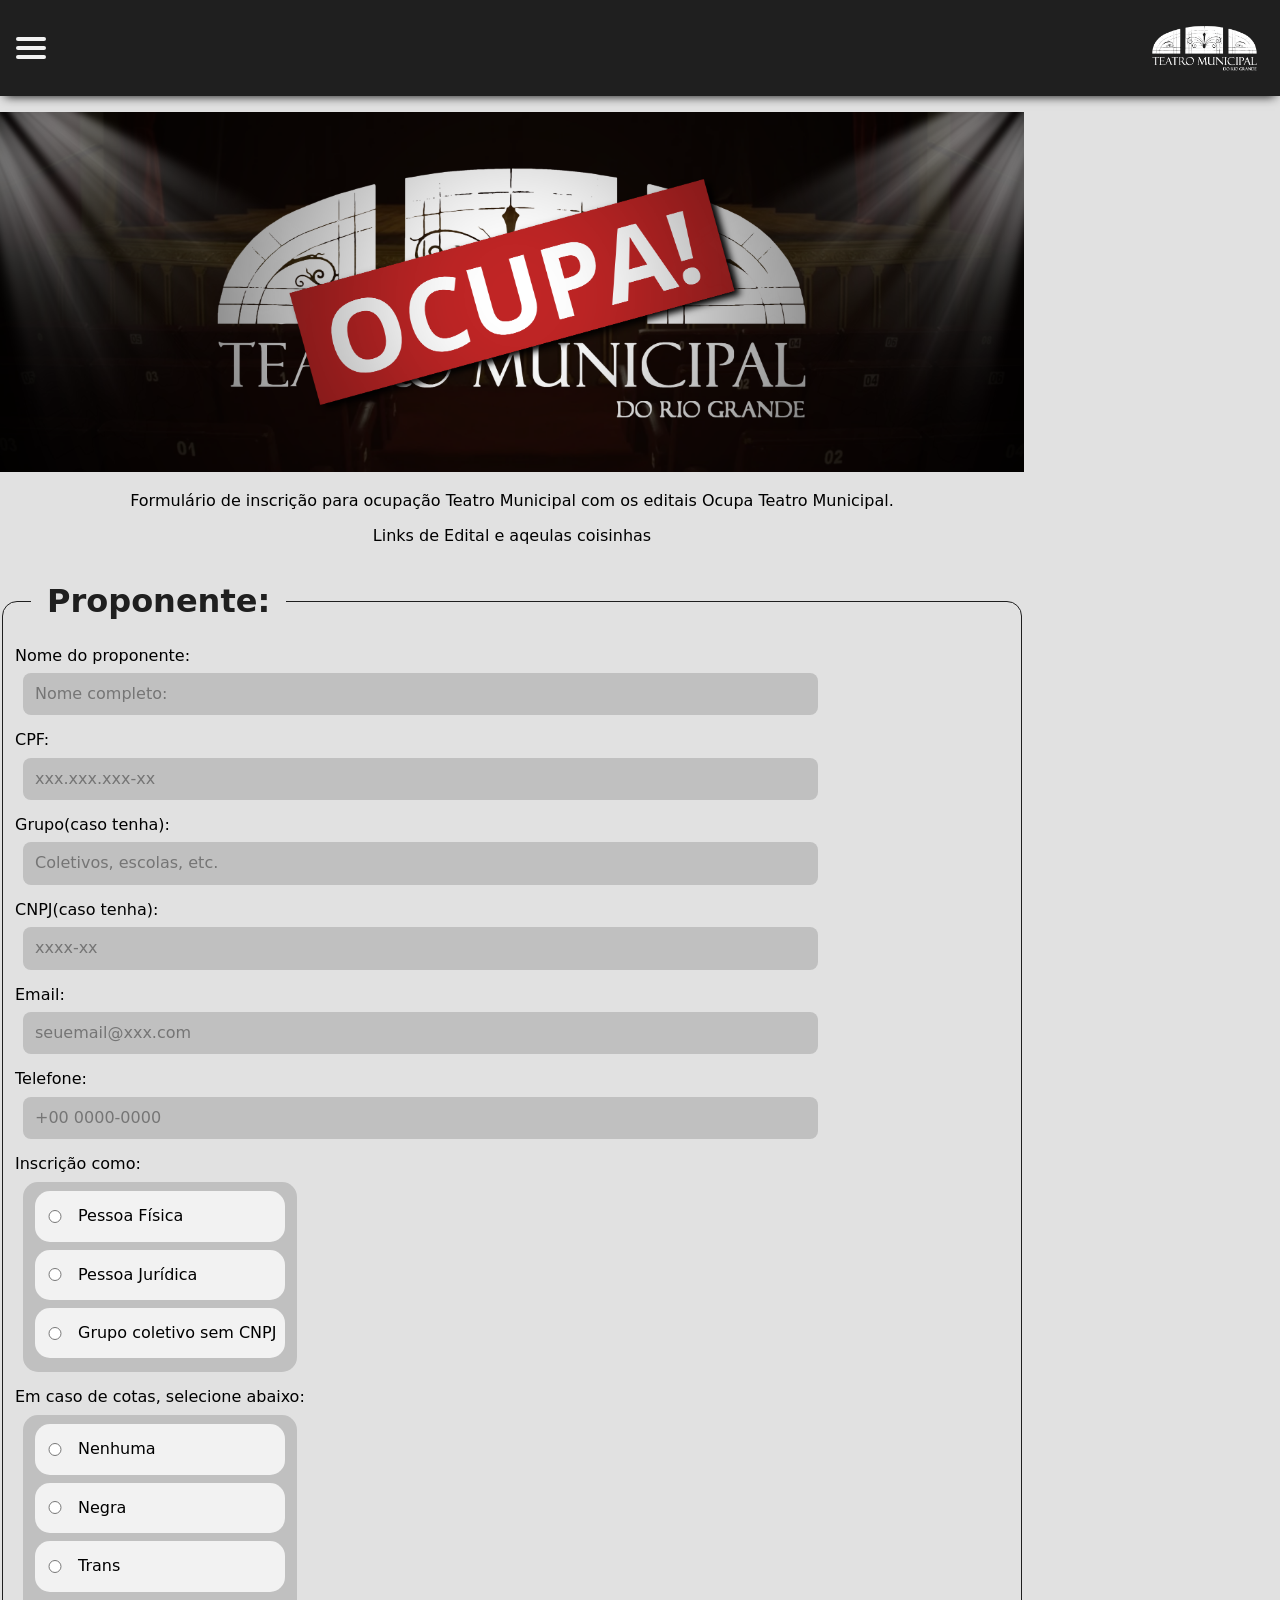
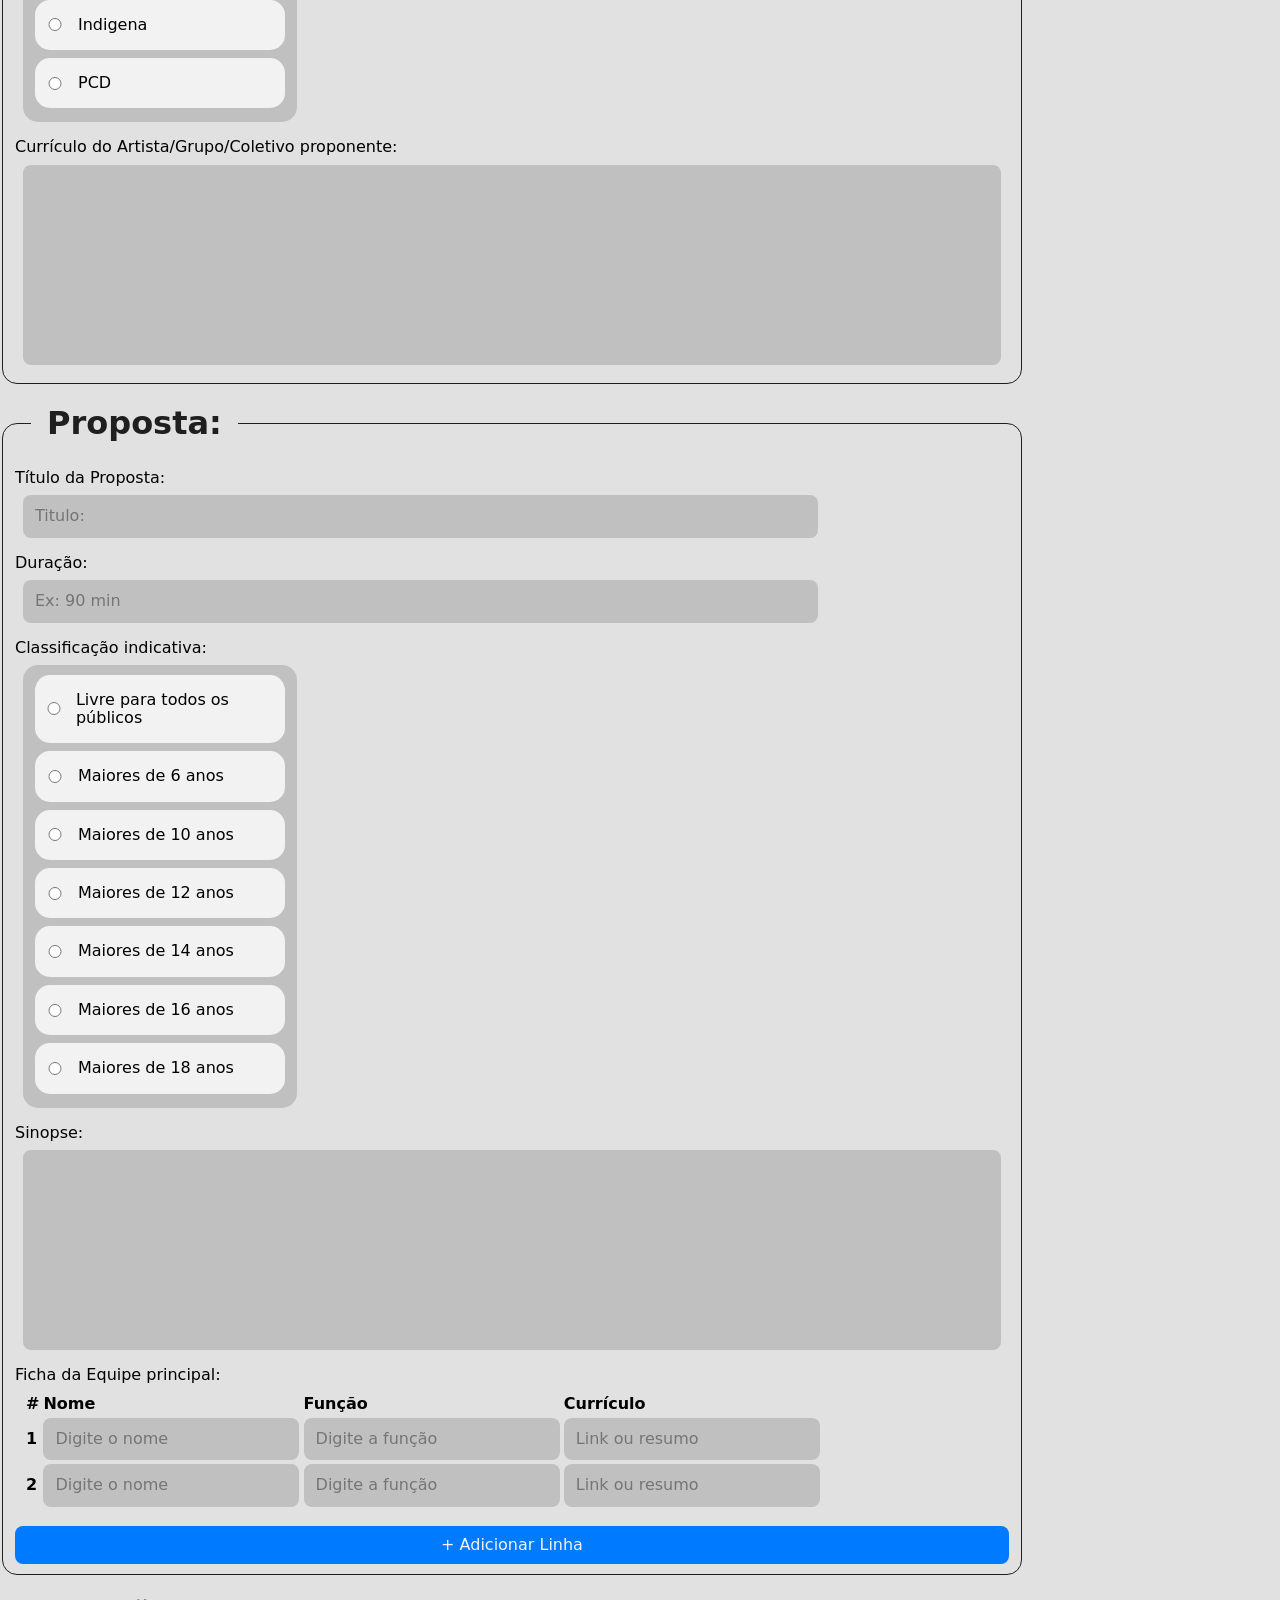
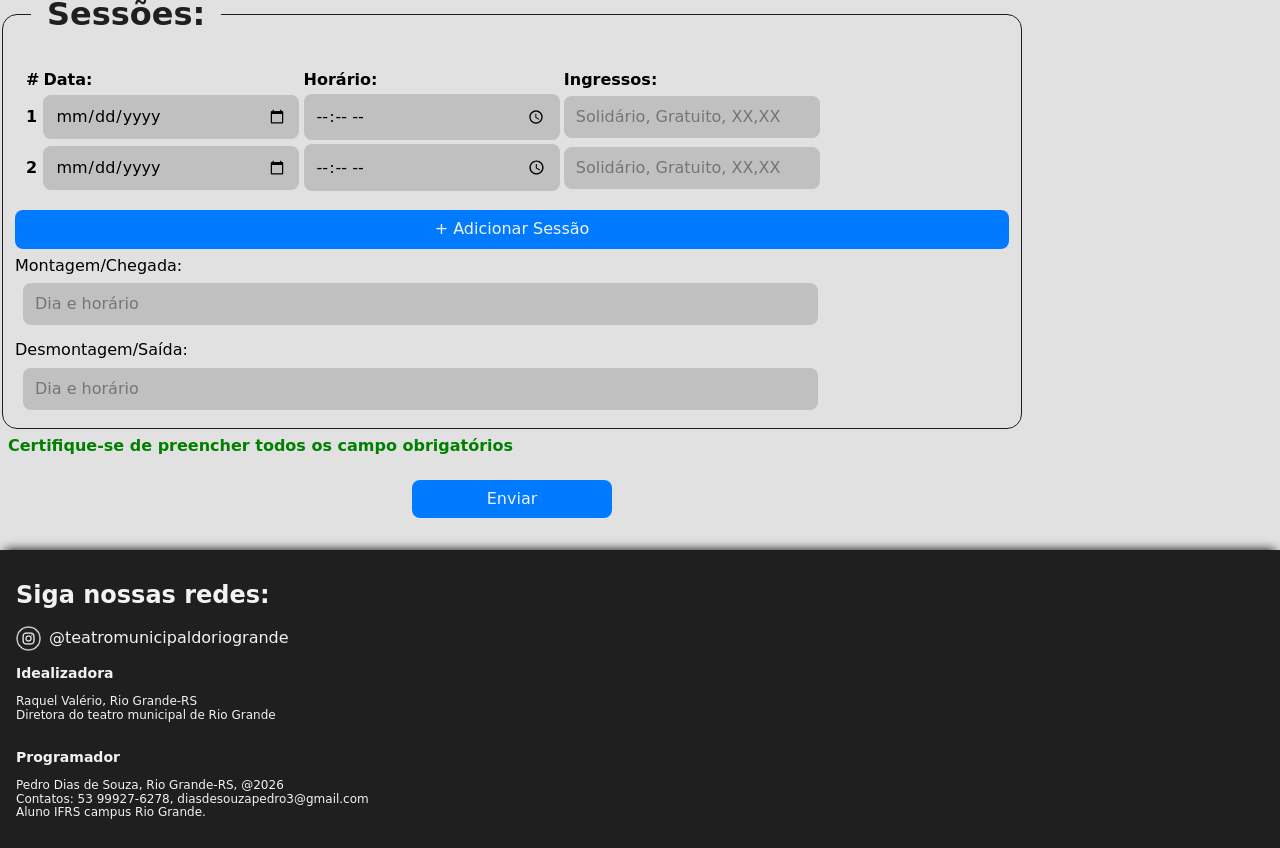
==== commit 95f6d909: "aleluia labaxurias" ====
--- a/cadastro.html
+++ b/cadastro.html
@@ -233,12 +233,11 @@
             </label>
             
         </fieldset>
+        <div id="mensagem">Certifique-se de preencher todos os campo obrigatórios</div>
         
         <button type="submit" id="submit_evento">Enviar</button>
 
     </form>
-
-    <div id="mensagem">aaaa</div>
     </main>
 
     <meu-footer></meu-footer>
